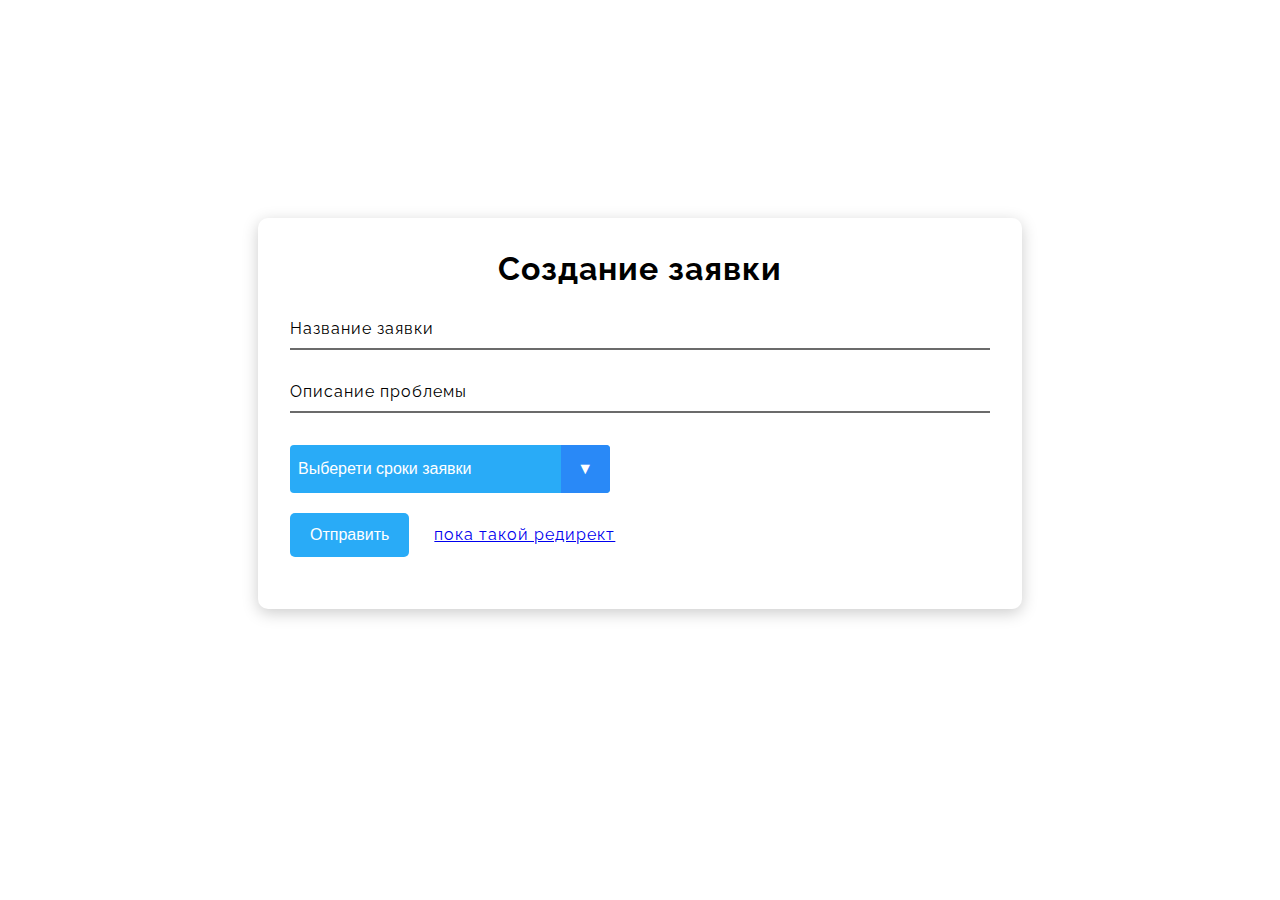
==== query.html @ fdd0b05a "Add files via upload" ====
<!DOCTYPE html>
<html lang="en">
<head>
    <meta charset="UTF-8">
    <meta http-equiv="X-UA-Compatible" content="IE=edge">
    <meta name="viewport" content="width=device-width, initial-scale=1.0">
    <link rel="preconnect" href="https://fonts.googleapis.com">
    <link rel="preconnect" href="https://fonts.gstatic.com" crossorigin>
    <link href="https://fonts.googleapis.com/css2?family=Raleway&display=swap" rel="stylesheet">
    <link rel="preconnect" href="https://fonts.googleapis.com">
<link rel="preconnect" href="https://fonts.gstatic.com" crossorigin>
<link href="https://fonts.googleapis.com/css2?family=Raleway:wght@800&display=swap" rel="stylesheet">
    <link rel="stylesheet" href="/css/querystyle.css">
</head>
<body>
    <form class="query_form" action="">
        <h1 class="form__title">Создание заявки</h1>
        <div class="form__group">
            <input type="text" class="form__input" id="name" placeholder=" ">
            <label for="" class="form__label">Название заявки</label>
        </div>
        <div class="form__group">
            <input type="text" class="form__input" id="discription"  placeholder=" ">
            <label for="" class="form__label">Описание проблемы</label>
        </div>
        
            <div class="select">
                <select name="format" id="format">
                    <option selected disabled>Выберети сроки заявки</option>
                    <option value="red">Срочно</option> 
                    <option value="orange">Как можно скорее</option>
                    <option value="yelow">Может подождать</option>
                   </select>
            </div>
            
            <button class="form__buttom" id="button">Отправить</button>

        <a href="/table.html">пока такой редирект</a>
    </form>
    <script src="/js/signscript.js"></script>
</body>
</html>
---- css/querystyle.css ----
body{
    font-family: 'Raleway', sans-serif;
    display: flex;
    justify-content: center;
    align-items: center;
    height: 90vh;
}


.query_form{
    width: 700px;
    padding: 32px;
    border-radius: 10px;
    box-shadow: 0 4px 16px #ccc;
    letter-spacing: 1px;
}

.form__input,
.form__buttom {
font-size: 16px;
}
.form__title{
    font-weight: bolder;
    text-align: center;
    margin: 0 0 32px 0;
}

.form__group{
    position: relative;
    margin-bottom: 32px;
}
.form__label{
    position: absolute;
    top: 0;
    left: 0;
    z-index: -1;
    transition: 0.3s;
}

.form__input{
 width: 100%;
 padding: 0 0 10px 0;
 border: none;
 border-bottom: 2px solid rgb(107, 107, 107);
 background-color: transparent;
 outline: none;
 transition: 0.3s;
}

.form__input:focus {
    border-bottom: 2px solid #29abf7;
}

.form__buttom{
    padding: 13px 20px;
    border: none;
    border-radius: 5px;
    color: #fff;
    background-color: #29abf7;
    outline: #fff;
    cursor: pointer;
    transition: 0.3s;
    position: relative;
    margin:20px 20px 20px 0 ;
    font-size: 16px;
}

.form__buttom:focus,
.form__buttom:hover{
    background-color: rgba(0,1123,240,0.7);
}

.form__input:focus ~ .form__label,
.form__input:not(:placeholder-shown) ~ .form__label{
top: -18px;
font-size: 12px;
color: rgba(107, 107, 107, 0.742);
}

 select {
    -webkit-appearance:none;
    -moz-appearance:none;
    -ms-appearance:none;
    appearance:none;
    outline:0;
    box-shadow:none;
    border:0!important;
    background:#29abf7;
    background-image: none;
    flex: 1;
    padding: 0 .5em;
    color:#fff;
    cursor:pointer;
    font-size: 1em;
    font-family: 'Open Sans', sans-serif;
 }
 select::-ms-expand {
    display: none;
 }
 .select {
    position: relative;
    display: flex;
    width: 20em;
    height: 3em;
    line-height: 3;
    background:#29abf7;
    overflow: hidden;
    border-radius: .25em;
 }
 .select::after {
    content: '\25BC';
    position: absolute;
    top: 0;
    right: 0;
    padding: 0 1em;
    color: #fff;
    background: #2989f7;
    cursor:pointer;
    pointer-events:none;
    transition:.25s all ease;
 }
 .select:hover::after {
    color: rgba(0,1123,240,0.7);
 }
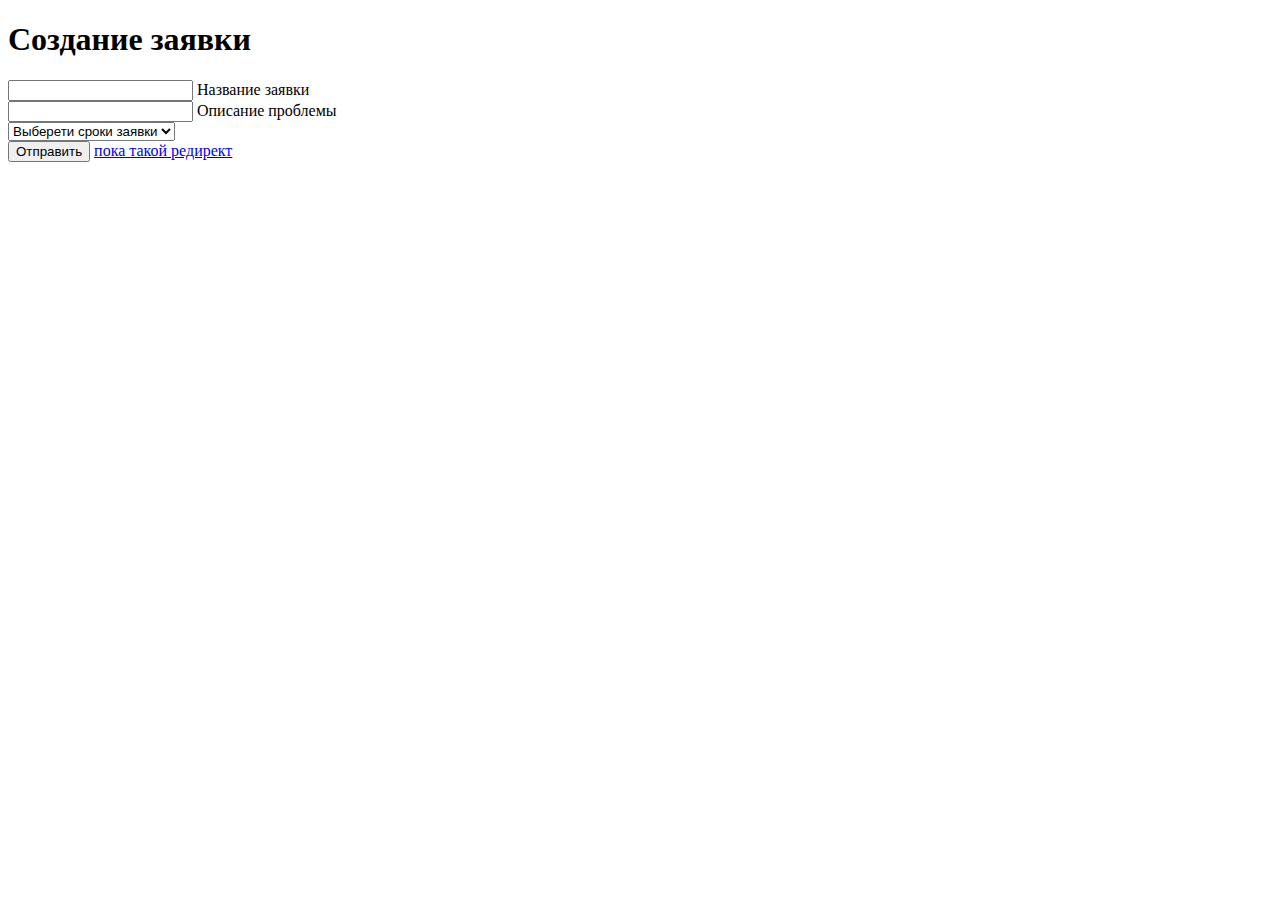
==== commit 5dba1673: "Update query.html" ====
--- a/query.html
+++ b/query.html
@@ -10,7 +10,7 @@
     <link rel="preconnect" href="https://fonts.googleapis.com">
 <link rel="preconnect" href="https://fonts.gstatic.com" crossorigin>
 <link href="https://fonts.googleapis.com/css2?family=Raleway:wght@800&display=swap" rel="stylesheet">
-    <link rel="stylesheet" href="/css/querystyle.css">
+    <link rel="stylesheet" href="/JobRequest/css/querystyle.css">
 </head>
 <body>
     <form class="query_form" action="">
@@ -35,8 +35,8 @@
             
             <button class="form__buttom" id="button">Отправить</button>
 
-        <a href="/table.html">пока такой редирект</a>
+        <a href="/JobRequest/table.html">пока такой редирект</a>
     </form>
     <script src="/js/signscript.js"></script>
 </body>
-</html>+</html>
